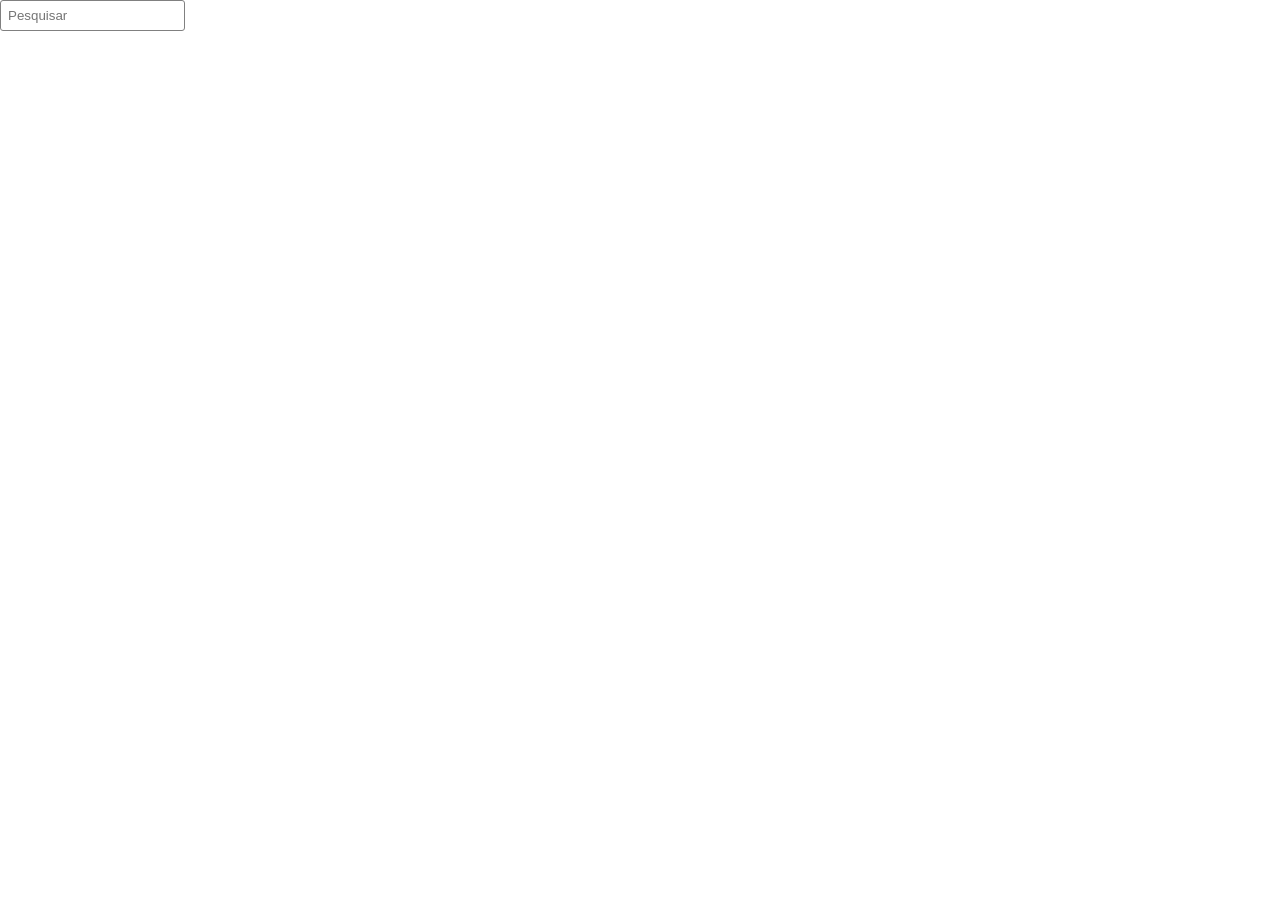
==== index.html @ 1704683e "funcao pesquisa adicionada" ====
<!DOCTYPE html>
<html lang="pt-br">

<head>
    <meta charset="UTF-8">
    <meta name="viewport" content="width=device-width, initial-scale=1.0">
    <script src="js/adicionarCards.js" defer></script>
    <script src="js/adicionarFooter.js" defer></script>
    <script src="js/adicionarHeader.js" defer></script>
    <script src="js/manager.js" defer></script>
    <link rel="stylesheet" href="css/header.css">
    <link rel="stylesheet" href="css/footer.css">
    <link rel="stylesheet" href="css/style.css">
    <title>Animes&Mangas</title>
</head>

<body>
    <header>
        <input type="text" id="inputPesquisar" placeholder="Pesquisar">
    </header>
    <main>
        <div class="cardsContainer">
            
        </div>
    </main>
    <footer>

    </footer>
</body>

</html>
---- css/header.css ----
#inputPesquisar{
    padding: 7px;
    border: 1px solid gray;
    border-radius: 3px;
}
---- css/style.css ----
*{
    font-family: Arial, Helvetica, sans-serif;
    margin: 0;
    padding: 0;
}
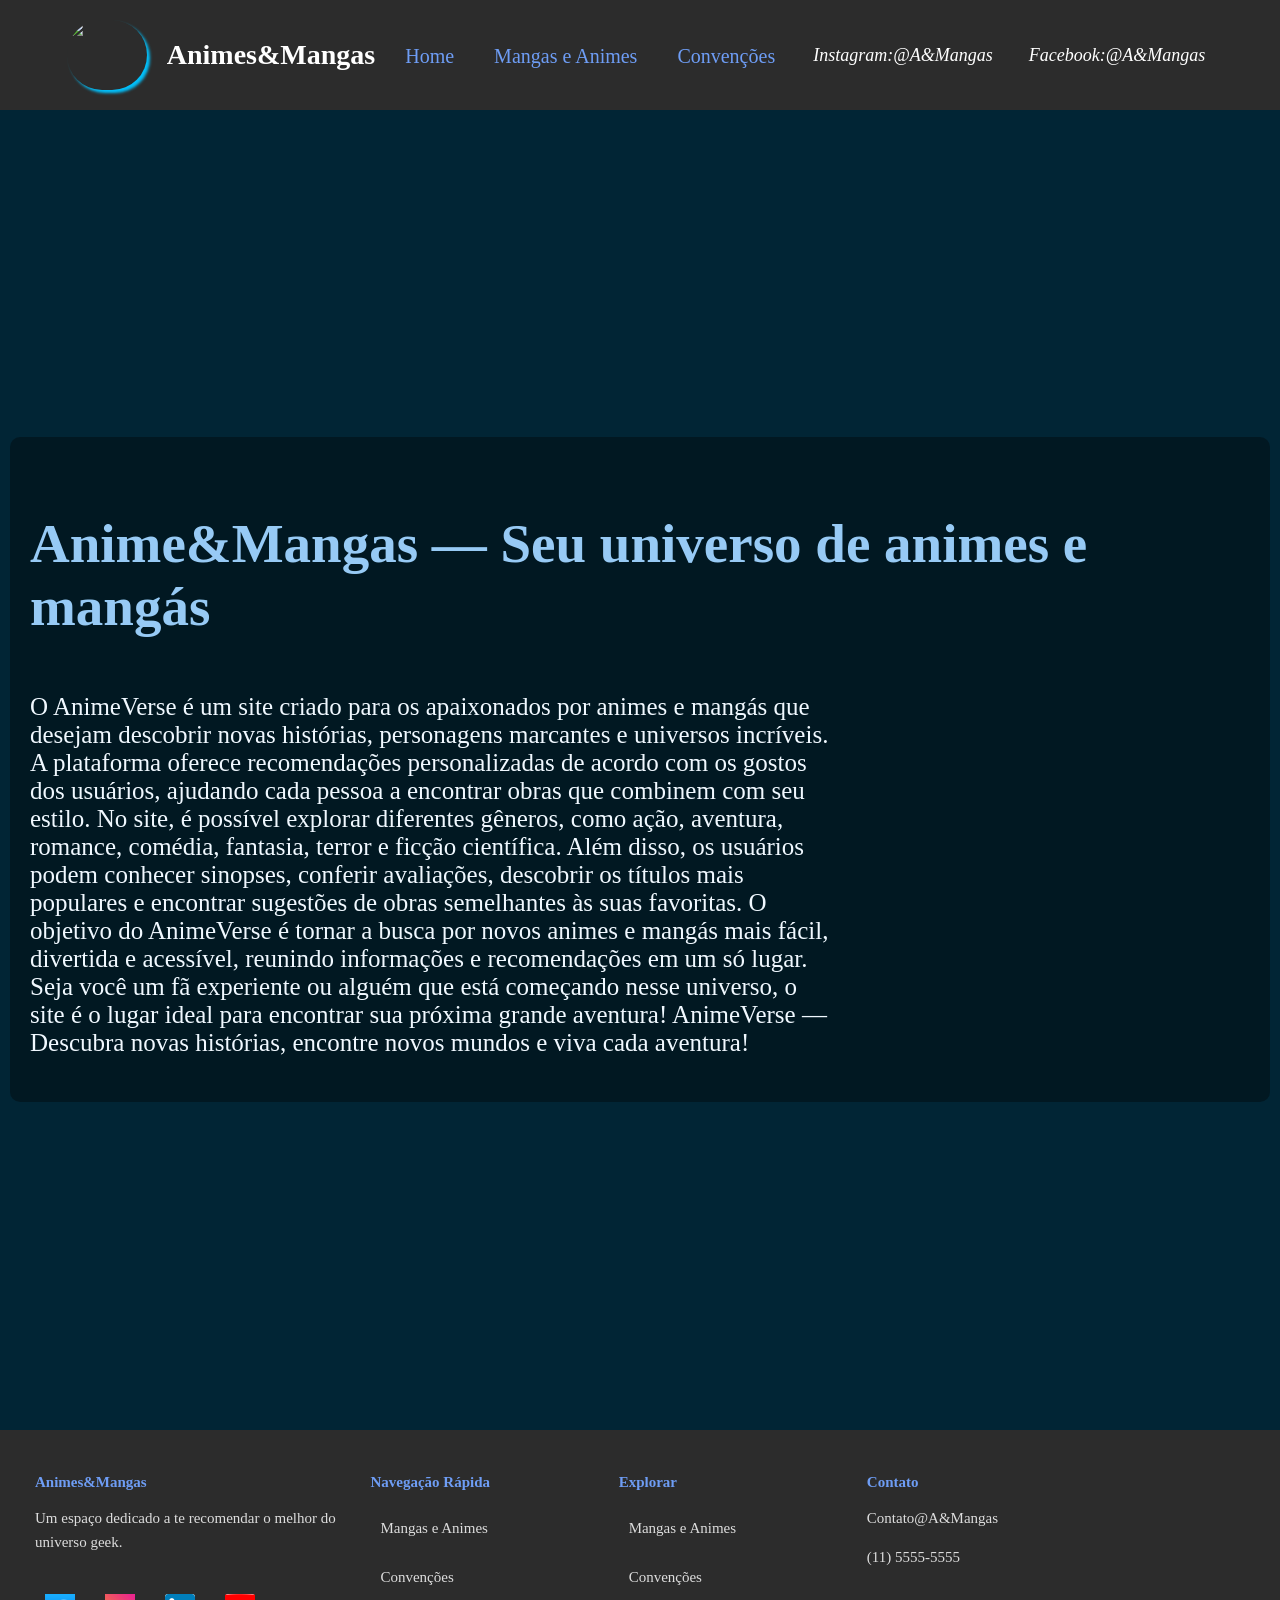
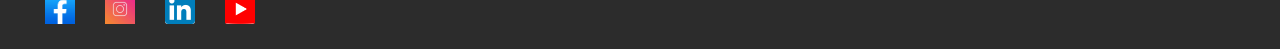
==== commit 4c9ed5b7: "Inicio Alterações  nos htmls, css e js do html ma" ====
--- a/index.html
+++ b/index.html
@@ -1,31 +1,125 @@
 <!DOCTYPE html>
-<html lang="pt-br">
-
+<html lang="en">
 <head>
     <meta charset="UTF-8">
     <meta name="viewport" content="width=device-width, initial-scale=1.0">
-    <script src="js/adicionarCards.js" defer></script>
-    <script src="js/adicionarFooter.js" defer></script>
-    <script src="js/adicionarHeader.js" defer></script>
-    <script src="js/manager.js" defer></script>
+    <link rel="stylesheet" href="css/footer.css">
     <link rel="stylesheet" href="css/header.css">
-    <link rel="stylesheet" href="css/footer.css">
-    <link rel="stylesheet" href="css/style.css">
+    <link rel="stylesheet" href="css/isis.css">
     <title>Animes&Mangas</title>
 </head>
+<body>
+      <header>
+        <img src="log.png">
+        <h1>Animes&Mangas</h1>
 
-<body>
-    <header>
-        <input type="text" id="inputPesquisar" placeholder="Pesquisar">
+        <a href="index.html">Home</a>
+        <a href="ma.html">Mangas e Animes</a>
+        <a href="conv.html">Convenções</a>
+        <i>Instagram:@A&Mangas</i>
+        <i>Facebook:@A&Mangas</i>
     </header>
-    <main>
-        <div class="cardsContainer">
+
+       <div class="crucius">
+        <div class="divEscura">
+        <h3>Anime&Mangas — Seu universo de animes e mangás</h3>
+        <p>O AnimeVerse é um site criado para os apaixonados por animes e mangás que desejam descobrir novas histórias, personagens marcantes e universos incríveis. A plataforma oferece recomendações personalizadas de acordo com os gostos dos usuários, ajudando cada pessoa a encontrar obras que combinem com seu estilo.
+
+No site, é possível explorar diferentes gêneros, como ação, aventura, romance, comédia, fantasia, terror e ficção científica. Além disso, os usuários podem conhecer sinopses, conferir avaliações, descobrir os títulos mais populares e encontrar sugestões de obras semelhantes às suas favoritas.
+
+O objetivo do AnimeVerse é tornar a busca por novos animes e mangás mais fácil, divertida e acessível, reunindo informações e recomendações em um só lugar. Seja você um fã experiente ou alguém que está começando nesse universo, o site é o lugar ideal para encontrar sua próxima grande aventura!
+
+AnimeVerse — Descubra novas histórias, encontre novos mundos e viva cada aventura!</p>
+</div>
+    </div> 
+
+      <footer>
+
+    <div class="footer-container">
+
+
+        <!-- LOGO / DESCRIÇÃO -->
+
+        <div class="footer-coluna">
+
+            <h4>Animes&Mangas</h4>
+
+            <p>
+                Um espaço dedicado a te recomendar o melhor do universo geek.
+            </p>
+
+
+            <!-- REDES SOCIAIS -->
+
+            <div class="redes">
+
+                <a href="#">
+                    <img src="face.png" alt="Facebook">
+                </a>
+
+                <a href="#">
+                    <img src="insta.png" alt="Instagram">
+                </a>
+
+                <a href="#">
+                    <img src="link.png" alt="Linkedin">
+                </a>
+
+                <a href="#">
+                    <img src="you.png" alt="Youtube">
+                </a>
+
+            </div>
+
+        </div>
+
+
+        <!-- NAVEGAÇÃO -->
+
+        <div class="footer-coluna">
+
+            <h4>Navegação Rápida</h4>
+
+            <a href="ma.html">Mangas e Animes</a>
+
+            <a href="conv.html">Convenções</a>
+
+
+        </div>
+
+
+        <!-- EXPLORAR -->
+
+        <div class="footer-coluna">
+
+            <h4>Explorar</h4>
+
+            <a href="ma.html">Mangas e Animes</a>
+
+
+             <a href="conv.html">Convenções</a>
+
+
+
             
         </div>
-    </main>
-    <footer>
 
-    </footer>
+
+        <!-- CONTATO -->
+
+        <div class="footer-coluna">
+
+            <h4>Contato</h4>
+
+            <p>Contato@A&Mangas</p>
+
+            <p>(11) 5555-5555</p>
+
+        </div>
+
+    </div>
+</footer>
+
+      
 </body>
-
 </html>
--- a/css/footer.css
+++ b/css/footer.css
@@ -0,0 +1,109 @@
+footer {
+    background-color: #2c2c2c;
+    color: white;
+    padding-right: 160px;
+}
+
+
+.footer-container {
+
+    max-width: 1050px;
+
+    margin: auto;
+
+    padding: 25px;
+
+    display: grid;
+
+    grid-template-columns:
+        1.4fr 1fr 1fr 1fr;
+
+    gap: 30px;
+}
+
+
+.footer-coluna h4 {
+
+    color:  #6e9df5;
+
+    font-size: 15px;
+
+    margin-bottom: 12px;
+}
+
+
+.footer-coluna p,
+.footer-coluna a {
+
+    color: #ddd;
+
+    font-size: 15px;
+
+    line-height: 1.6;
+}
+
+
+.footer-coluna a {
+
+    display: block;
+
+    text-decoration: none;
+
+    transition: 0.3s;
+}
+
+
+.footer-coluna a:hover {
+
+    color: #1035b1;
+
+    transform: translateX(4px);
+}
+
+
+/* REDES SOCIAIS */
+
+.redes {
+
+    display: flex;
+
+    gap: 10px;
+
+    margin-top: 12px;
+}
+
+
+.redes a {
+
+    width: 30px;
+
+    height: 30px;
+
+    display: flex;
+
+    align-items: center;
+
+    justify-content: center;
+
+    background-color: white;
+
+    color: #0b4c55;
+
+    border-radius: 3px;
+
+    transition: 0.3s;
+}
+
+
+.redes a:hover {
+
+    background-color: #588af7;
+
+    transform: translateY(-4px);
+}
+
+.redes img{
+    width: 100%;
+    height: 100%;
+    object-fit: cover;
+}
--- a/css/header.css
+++ b/css/header.css
@@ -1,5 +1,40 @@
-#inputPesquisar{
-    padding: 7px;
-    border: 1px solid gray;
-    border-radius: 3px;
+
+
+header {
+    background-color: #2c2c2c; 
+    color: #ffffff; 
+    padding: 20px 10px; 
+    font-size: 14px;  
+    display: flex;
+    justify-content: center;
+    gap: 20px;
+}
+
+ a {
+    color: #6e9df5; 
+    text-decoration: none;
+    margin: 0 10px;
+    margin-top: 25px;
+    font-size: 20px;
+   
+}
+
+ a:hover {
+    text-decoration: none;
+}
+
+
+ header img{
+
+  width: 80px;   
+  height: auto;  
+  border-radius: 40px;
+  box-shadow:3px 3px 3px rgb(2, 193, 252); 
+}
+
+ i {
+    margin: 0 8px;
+    font-size: 18px;
+    cursor: pointer;
+    margin-top: 25px;
 }
--- a/css/isis.css
+++ b/css/isis.css
@@ -0,0 +1,43 @@
+body{
+    margin: 0;
+    background-color:  rgb(1, 37, 53);
+}
+
+h2{
+    display: flex;
+    align-items: center;
+    justify-content: center;
+    font-family: Georgia, 'Times New Roman', Times, serif;
+    font-size: 50px;
+    color: #97caf5 ;
+}
+
+.crucius{
+     display: flex;
+    flex-direction: column;
+    justify-content: center;
+    align-items: center;
+    height:100vh ;
+  padding: 10px;
+   margin-top: 200px;
+   margin-bottom: 200px;
+}
+h3{
+   font-family: Cambria, Cochin, Georgia, Times, 'Times New Roman', serif;
+    font-size: 55px;
+    color:  #97caf5;
+   
+}
+ .crucius p{
+  font-family: Cambria, Cochin, Georgia, Times, 'Times New Roman', serif;
+    font-size: 25px;
+   width: 800px;
+   color: aliceblue;   
+  
+ }
+ .divEscura{
+    background-color: rgba(0, 0, 0, 0.356);
+    padding: 20px;
+    border-radius: 10px;
+
+}
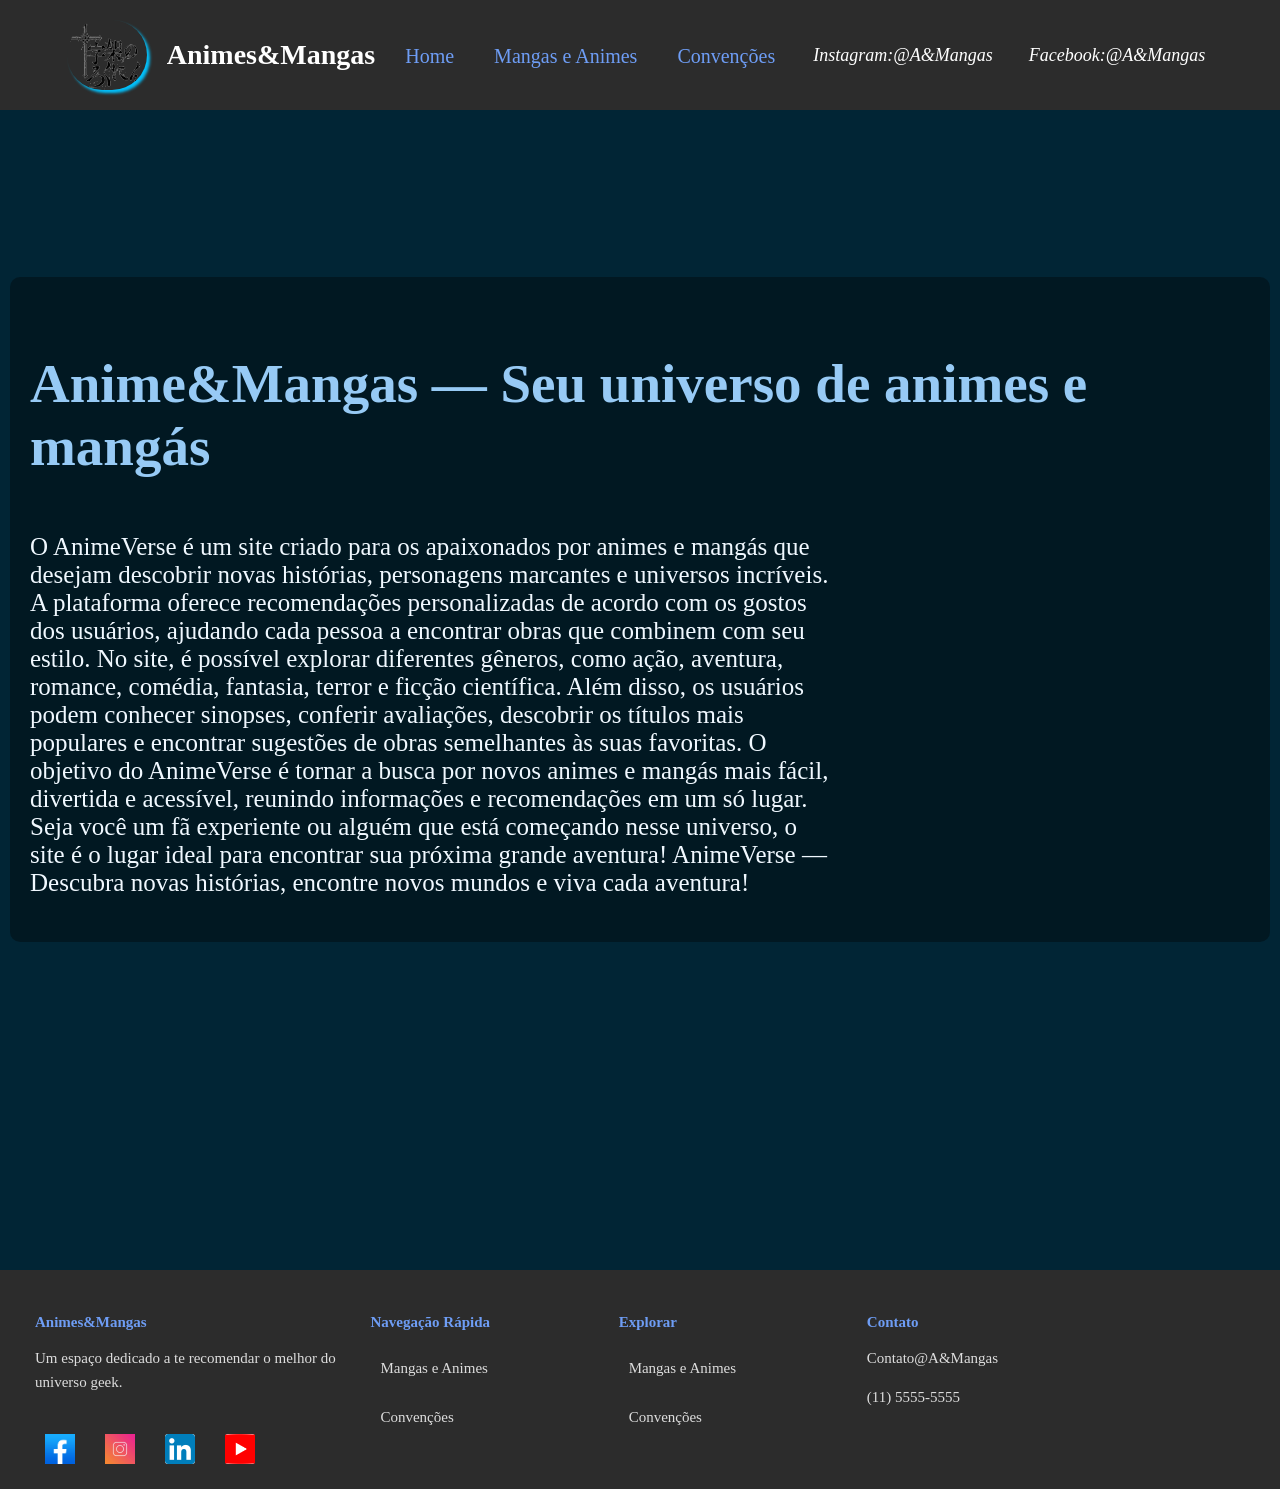
==== commit 39081697: "Alteração dos css e adiçãp da log A adição da logo e a modificação da cor de fundo do body" ====
--- a/index.html
+++ b/index.html
@@ -10,7 +10,7 @@
 </head>
 <body>
       <header>
-        <img src="log.png">
+        <img src="logg.png">
         <h1>Animes&Mangas</h1>
 
         <a href="index.html">Home</a>
--- a/css/header.css
+++ b/css/header.css
@@ -30,6 +30,7 @@
   height: auto;  
   border-radius: 40px;
   box-shadow:3px 3px 3px rgb(2, 193, 252); 
+ 
 }
 
  i {
--- a/css/isis.css
+++ b/css/isis.css
@@ -19,7 +19,7 @@
     align-items: center;
     height:100vh ;
   padding: 10px;
-   margin-top: 200px;
+   margin-top: 40px;
    margin-bottom: 200px;
 }
 h3{
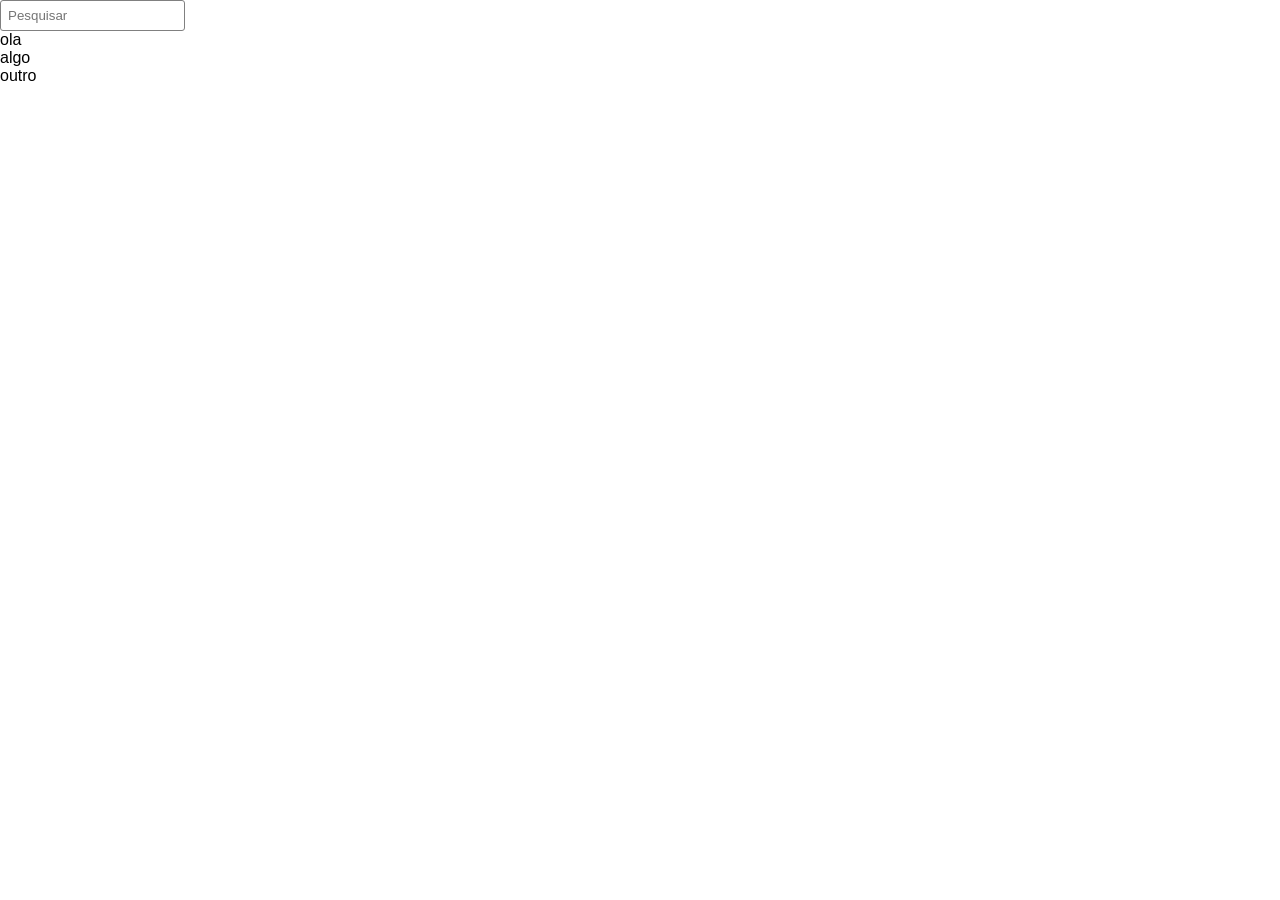
==== commit 238f0595: "alterada funcao json" ====
--- a/index.html
+++ b/index.html
@@ -1,125 +1,31 @@
-<!DOCTYPE html>
-<html lang="en">
-<head>
-    <meta charset="UTF-8">
-    <meta name="viewport" content="width=device-width, initial-scale=1.0">
-    <link rel="stylesheet" href="css/footer.css">
-    <link rel="stylesheet" href="css/header.css">
-    <link rel="stylesheet" href="css/isis.css">
-    <title>Animes&Mangas</title>
-</head>
-<body>
-      <header>
-        <img src="logg.png">
-        <h1>Animes&Mangas</h1>
-
-        <a href="index.html">Home</a>
-        <a href="ma.html">Mangas e Animes</a>
-        <a href="conv.html">Convenções</a>
-        <i>Instagram:@A&Mangas</i>
-        <i>Facebook:@A&Mangas</i>
-    </header>
-
-       <div class="crucius">
-        <div class="divEscura">
-        <h3>Anime&Mangas — Seu universo de animes e mangás</h3>
-        <p>O AnimeVerse é um site criado para os apaixonados por animes e mangás que desejam descobrir novas histórias, personagens marcantes e universos incríveis. A plataforma oferece recomendações personalizadas de acordo com os gostos dos usuários, ajudando cada pessoa a encontrar obras que combinem com seu estilo.
-
-No site, é possível explorar diferentes gêneros, como ação, aventura, romance, comédia, fantasia, terror e ficção científica. Além disso, os usuários podem conhecer sinopses, conferir avaliações, descobrir os títulos mais populares e encontrar sugestões de obras semelhantes às suas favoritas.
-
-O objetivo do AnimeVerse é tornar a busca por novos animes e mangás mais fácil, divertida e acessível, reunindo informações e recomendações em um só lugar. Seja você um fã experiente ou alguém que está começando nesse universo, o site é o lugar ideal para encontrar sua próxima grande aventura!
-
-AnimeVerse — Descubra novas histórias, encontre novos mundos e viva cada aventura!</p>
-</div>
-    </div> 
-
-      <footer>
-
-    <div class="footer-container">
-
-
-        <!-- LOGO / DESCRIÇÃO -->
-
-        <div class="footer-coluna">
-
-            <h4>Animes&Mangas</h4>
-
-            <p>
-                Um espaço dedicado a te recomendar o melhor do universo geek.
-            </p>
-
-
-            <!-- REDES SOCIAIS -->
-
-            <div class="redes">
-
-                <a href="#">
-                    <img src="face.png" alt="Facebook">
-                </a>
-
-                <a href="#">
-                    <img src="insta.png" alt="Instagram">
-                </a>
-
-                <a href="#">
-                    <img src="link.png" alt="Linkedin">
-                </a>
-
-                <a href="#">
-                    <img src="you.png" alt="Youtube">
-                </a>
-
-            </div>
-
-        </div>
-
-
-        <!-- NAVEGAÇÃO -->
-
-        <div class="footer-coluna">
-
-            <h4>Navegação Rápida</h4>
-
-            <a href="ma.html">Mangas e Animes</a>
-
-            <a href="conv.html">Convenções</a>
-
-
-        </div>
-
-
-        <!-- EXPLORAR -->
-
-        <div class="footer-coluna">
-
-            <h4>Explorar</h4>
-
-            <a href="ma.html">Mangas e Animes</a>
-
-
-             <a href="conv.html">Convenções</a>
-
-
-
-            
-        </div>
-
-
-        <!-- CONTATO -->
-
-        <div class="footer-coluna">
-
-            <h4>Contato</h4>
-
-            <p>Contato@A&Mangas</p>
-
-            <p>(11) 5555-5555</p>
-
-        </div>
-
-    </div>
-</footer>
-
-      
-</body>
+<!DOCTYPE html>
+<html lang="pt-br">
+
+<head>
+    <meta charset="UTF-8">
+    <meta name="viewport" content="width=device-width, initial-scale=1.0">
+    <script src="js/adicionarCards.js" defer></script>
+    <script src="js/adicionarFooter.js" defer></script>
+    <script src="js/adicionarHeader.js" defer></script>
+    <script src="js/manager.js" defer></script>
+    <link rel="stylesheet" href="css/header.css">
+    <link rel="stylesheet" href="css/footer.css">
+    <link rel="stylesheet" href="css/style.css">
+    <title>Animes&Mangas</title>
+</head>
+
+<body>
+    <header>
+        <input type="text" id="inputPesquisar" placeholder="Pesquisar">
+    </header>
+    <main>
+        <div class="cardsContainer">
+            
+        </div>
+    </main>
+    <footer>
+
+    </footer>
+</body>
+
 </html>
--- a/css/header.css
+++ b/css/header.css
@@ -1,41 +1,5 @@
-
-
-header {
-    background-color: #2c2c2c; 
-    color: #ffffff; 
-    padding: 20px 10px; 
-    font-size: 14px;  
-    display: flex;
-    justify-content: center;
-    gap: 20px;
-}
-
- a {
-    color: #6e9df5; 
-    text-decoration: none;
-    margin: 0 10px;
-    margin-top: 25px;
-    font-size: 20px;
-   
-}
-
- a:hover {
-    text-decoration: none;
-}
-
-
- header img{
-
-  width: 80px;   
-  height: auto;  
-  border-radius: 40px;
-  box-shadow:3px 3px 3px rgb(2, 193, 252); 
- 
-}
-
- i {
-    margin: 0 8px;
-    font-size: 18px;
-    cursor: pointer;
-    margin-top: 25px;
+#inputPesquisar{
+    padding: 7px;
+    border: 1px solid gray;
+    border-radius: 3px;
 }
--- a/css/style.css
+++ b/css/style.css
@@ -0,0 +1,5 @@
+*{
+    font-family: Arial, Helvetica, sans-serif;
+    margin: 0;
+    padding: 0;
+}
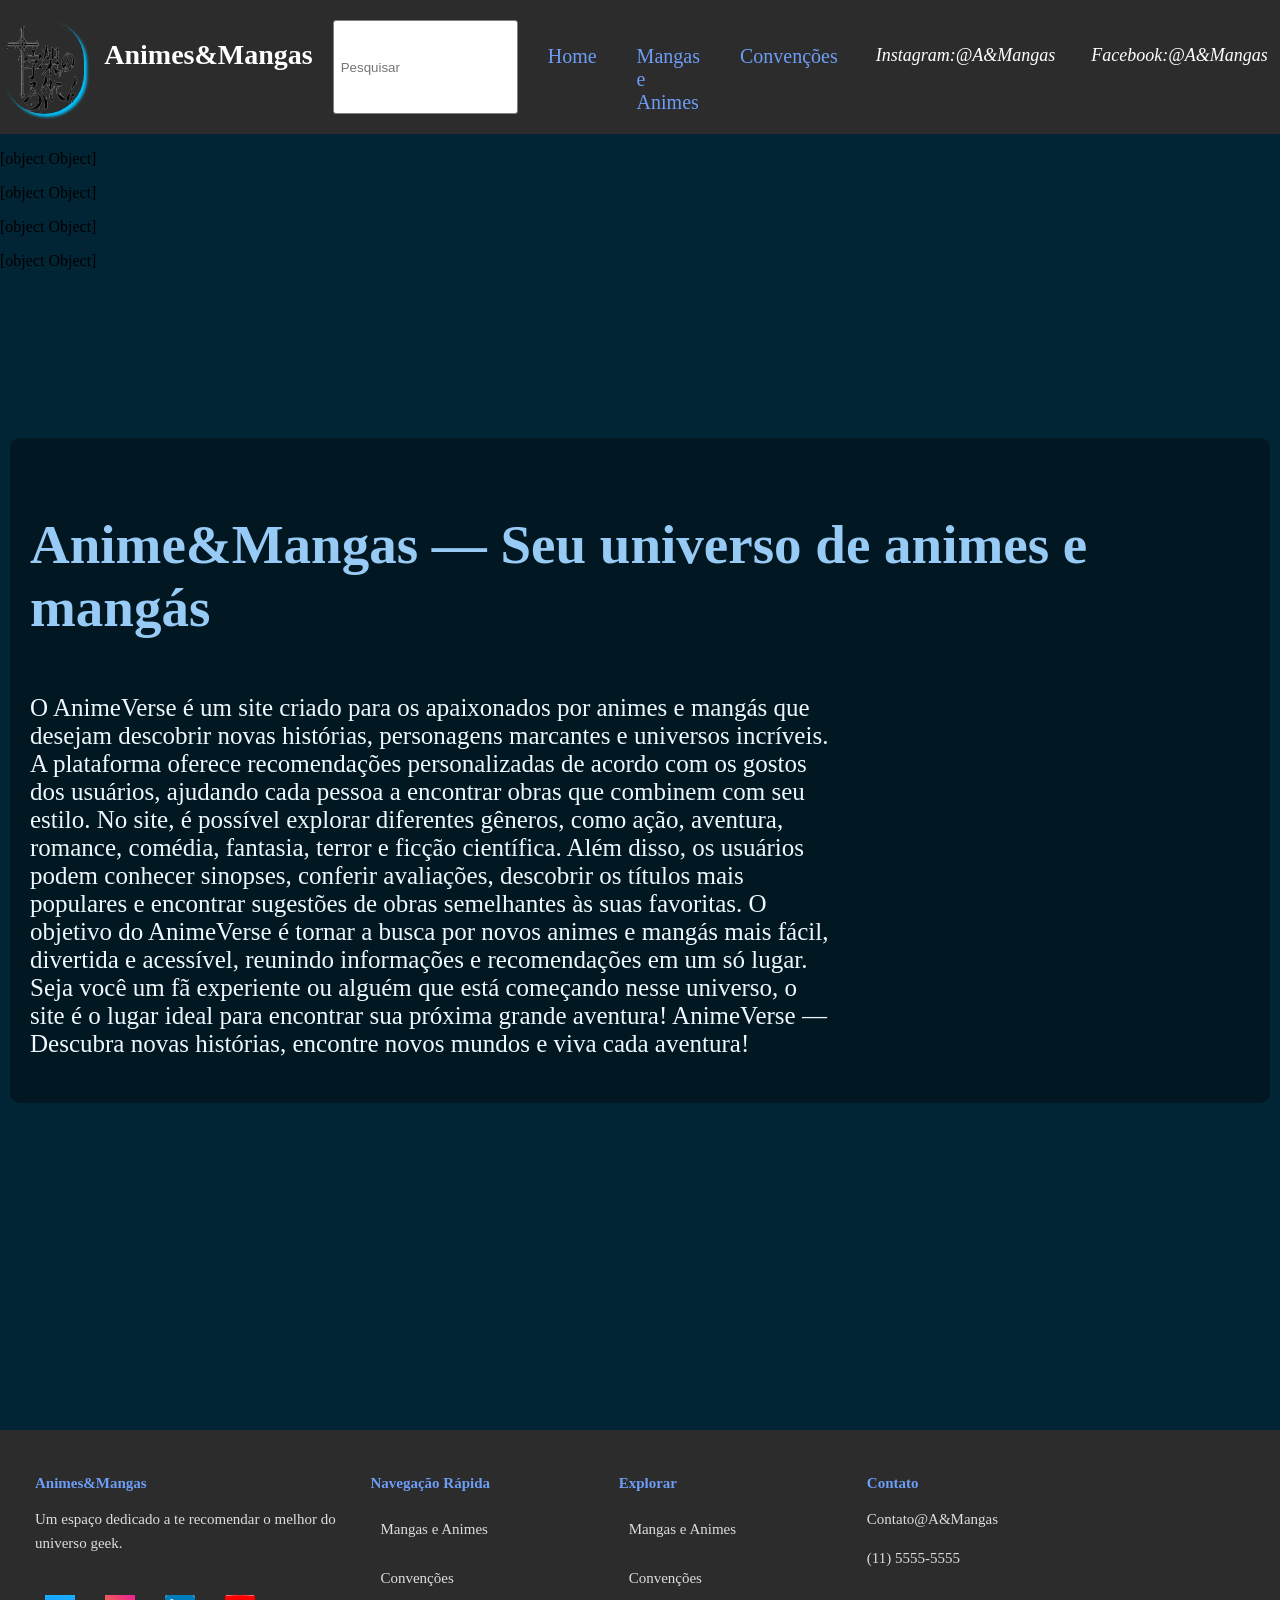
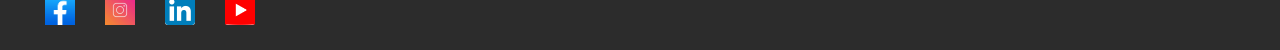
==== commit 8f0b6fbf: "merged e conflitos resolvidos" ====
--- a/index.html
+++ b/index.html
@@ -1,31 +1,132 @@
-<!DOCTYPE html>
-<html lang="pt-br">
-
-<head>
-    <meta charset="UTF-8">
-    <meta name="viewport" content="width=device-width, initial-scale=1.0">
-    <script src="js/adicionarCards.js" defer></script>
-    <script src="js/adicionarFooter.js" defer></script>
-    <script src="js/adicionarHeader.js" defer></script>
-    <script src="js/manager.js" defer></script>
-    <link rel="stylesheet" href="css/header.css">
-    <link rel="stylesheet" href="css/footer.css">
-    <link rel="stylesheet" href="css/style.css">
-    <title>Animes&Mangas</title>
-</head>
-
-<body>
-    <header>
-        <input type="text" id="inputPesquisar" placeholder="Pesquisar">
-    </header>
-    <main>
-        <div class="cardsContainer">
-            
-        </div>
-    </main>
-    <footer>
-
-    </footer>
-</body>
-
+<!DOCTYPE html>
+<html lang="pt-br">
+<!DOCTYPE html>
+<html lang="en">
+<head>
+    <meta charset="UTF-8">
+    <meta name="viewport" content="width=device-width, initial-scale=1.0">
+    <link rel="stylesheet" href="css/footer.css">
+    <link rel="stylesheet" href="css/header.css">
+    <link rel="stylesheet" href="css/isis.css">
+    <script src="js/manager.js" defer></script>
+    <title>Animes&Mangas</title>
+</head>
+<body>
+      <header>
+        <img src="img/logg.png">
+        <h1>Animes&Mangas</h1>
+
+        <input type="text" id="inputPesquisar" placeholder="Pesquisar">
+
+        <a href="index.html">Home</a>
+        <a href="ma.html">Mangas e Animes</a>
+        <a href="conv.html">Convenções</a>
+        <i>Instagram:@A&Mangas</i>
+        <i>Facebook:@A&Mangas</i>
+    </header>
+
+     <div class="cardsContainer"></div>
+
+       <div class="crucius">
+        <div class="divEscura">
+        <h3>Anime&Mangas — Seu universo de animes e mangás</h3>
+        <p>O AnimeVerse é um site criado para os apaixonados por animes e mangás que desejam descobrir novas histórias, personagens marcantes e universos incríveis. A plataforma oferece recomendações personalizadas de acordo com os gostos dos usuários, ajudando cada pessoa a encontrar obras que combinem com seu estilo.
+
+No site, é possível explorar diferentes gêneros, como ação, aventura, romance, comédia, fantasia, terror e ficção científica. Além disso, os usuários podem conhecer sinopses, conferir avaliações, descobrir os títulos mais populares e encontrar sugestões de obras semelhantes às suas favoritas.
+
+O objetivo do AnimeVerse é tornar a busca por novos animes e mangás mais fácil, divertida e acessível, reunindo informações e recomendações em um só lugar. Seja você um fã experiente ou alguém que está começando nesse universo, o site é o lugar ideal para encontrar sua próxima grande aventura!
+
+AnimeVerse — Descubra novas histórias, encontre novos mundos e viva cada aventura!</p>
+</div>
+    </div> 
+
+      <footer>
+
+    <div class="footer-container">
+
+
+        <!-- LOGO / DESCRIÇÃO -->
+
+        <div class="footer-coluna">
+
+            <h4>Animes&Mangas</h4>
+
+            <p>
+                Um espaço dedicado a te recomendar o melhor do universo geek.
+            </p>
+
+
+            <!-- REDES SOCIAIS -->
+
+            <div class="redes">
+
+                <a href="#">
+                    <img src="img/face.png" alt="Facebook">
+                </a>
+
+                <a href="#">
+                    <img src="img/insta.png" alt="Instagram">
+                </a>
+
+                <a href="#">
+                    <img src="img/link.png" alt="Linkedin">
+                </a>
+
+                <a href="#">
+                    <img src="img/you.png" alt="Youtube">
+                </a>
+
+            </div>
+
+        </div>
+
+
+        <!-- NAVEGAÇÃO -->
+
+        <div class="footer-coluna">
+
+            <h4>Navegação Rápida</h4>
+
+            <a href="ma.html">Mangas e Animes</a>
+
+            <a href="conv.html">Convenções</a>
+
+
+        </div>
+
+
+        <!-- EXPLORAR -->
+
+        <div class="footer-coluna">
+
+            <h4>Explorar</h4>
+
+            <a href="ma.html">Mangas e Animes</a>
+
+
+             <a href="conv.html">Convenções</a>
+
+
+
+            
+        </div>
+
+
+        <!-- CONTATO -->
+
+        <div class="footer-coluna">
+
+            <h4>Contato</h4>
+
+            <p>Contato@A&Mangas</p>
+
+            <p>(11) 5555-5555</p>
+
+        </div>
+
+    </div>
+</footer>
+
+      
+</body>
 </html>
--- a/css/header.css
+++ b/css/header.css
@@ -1,5 +1,46 @@
-#inputPesquisar{
-    padding: 7px;
-    border: 1px solid gray;
-    border-radius: 3px;
+#inputPesquisar{
+    padding: 7px;
+    border: 1px solid gray;
+    border-radius: 3px;
+}
+
+
+header {
+    background-color: #2c2c2c; 
+    color: #ffffff; 
+    padding: 20px 10px; 
+    font-size: 14px;  
+    display: flex;
+    justify-content: center;
+    gap: 20px;
+}
+
+ a {
+    color: #6e9df5; 
+    text-decoration: none;
+    margin: 0 10px;
+    margin-top: 25px;
+    font-size: 20px;
+   
+}
+
+ a:hover {
+    text-decoration: none;
+}
+
+
+ header img{
+
+  width: 80px;   
+  height: auto;  
+  border-radius: 40px;
+  box-shadow:3px 3px 3px rgb(2, 193, 252); 
+ 
+}
+
+ i {
+    margin: 0 8px;
+    font-size: 18px;
+    cursor: pointer;
+    margin-top: 25px;
 }
--- a/css/isis.css
+++ b/css/isis.css
@@ -0,0 +1,43 @@
+body{
+    margin: 0;
+    background-color:  rgb(1, 37, 53);
+}
+
+h2{
+    display: flex;
+    align-items: center;
+    justify-content: center;
+    font-family: Georgia, 'Times New Roman', Times, serif;
+    font-size: 50px;
+    color: #97caf5 ;
+}
+
+.crucius{
+     display: flex;
+    flex-direction: column;
+    justify-content: center;
+    align-items: center;
+    height:100vh ;
+  padding: 10px;
+   margin-top: 40px;
+   margin-bottom: 200px;
+}
+h3{
+   font-family: Cambria, Cochin, Georgia, Times, 'Times New Roman', serif;
+    font-size: 55px;
+    color:  #97caf5;
+   
+}
+ .crucius p{
+  font-family: Cambria, Cochin, Georgia, Times, 'Times New Roman', serif;
+    font-size: 25px;
+   width: 800px;
+   color: aliceblue;   
+  
+ }
+ .divEscura{
+    background-color: rgba(0, 0, 0, 0.356);
+    padding: 20px;
+    border-radius: 10px;
+
+}
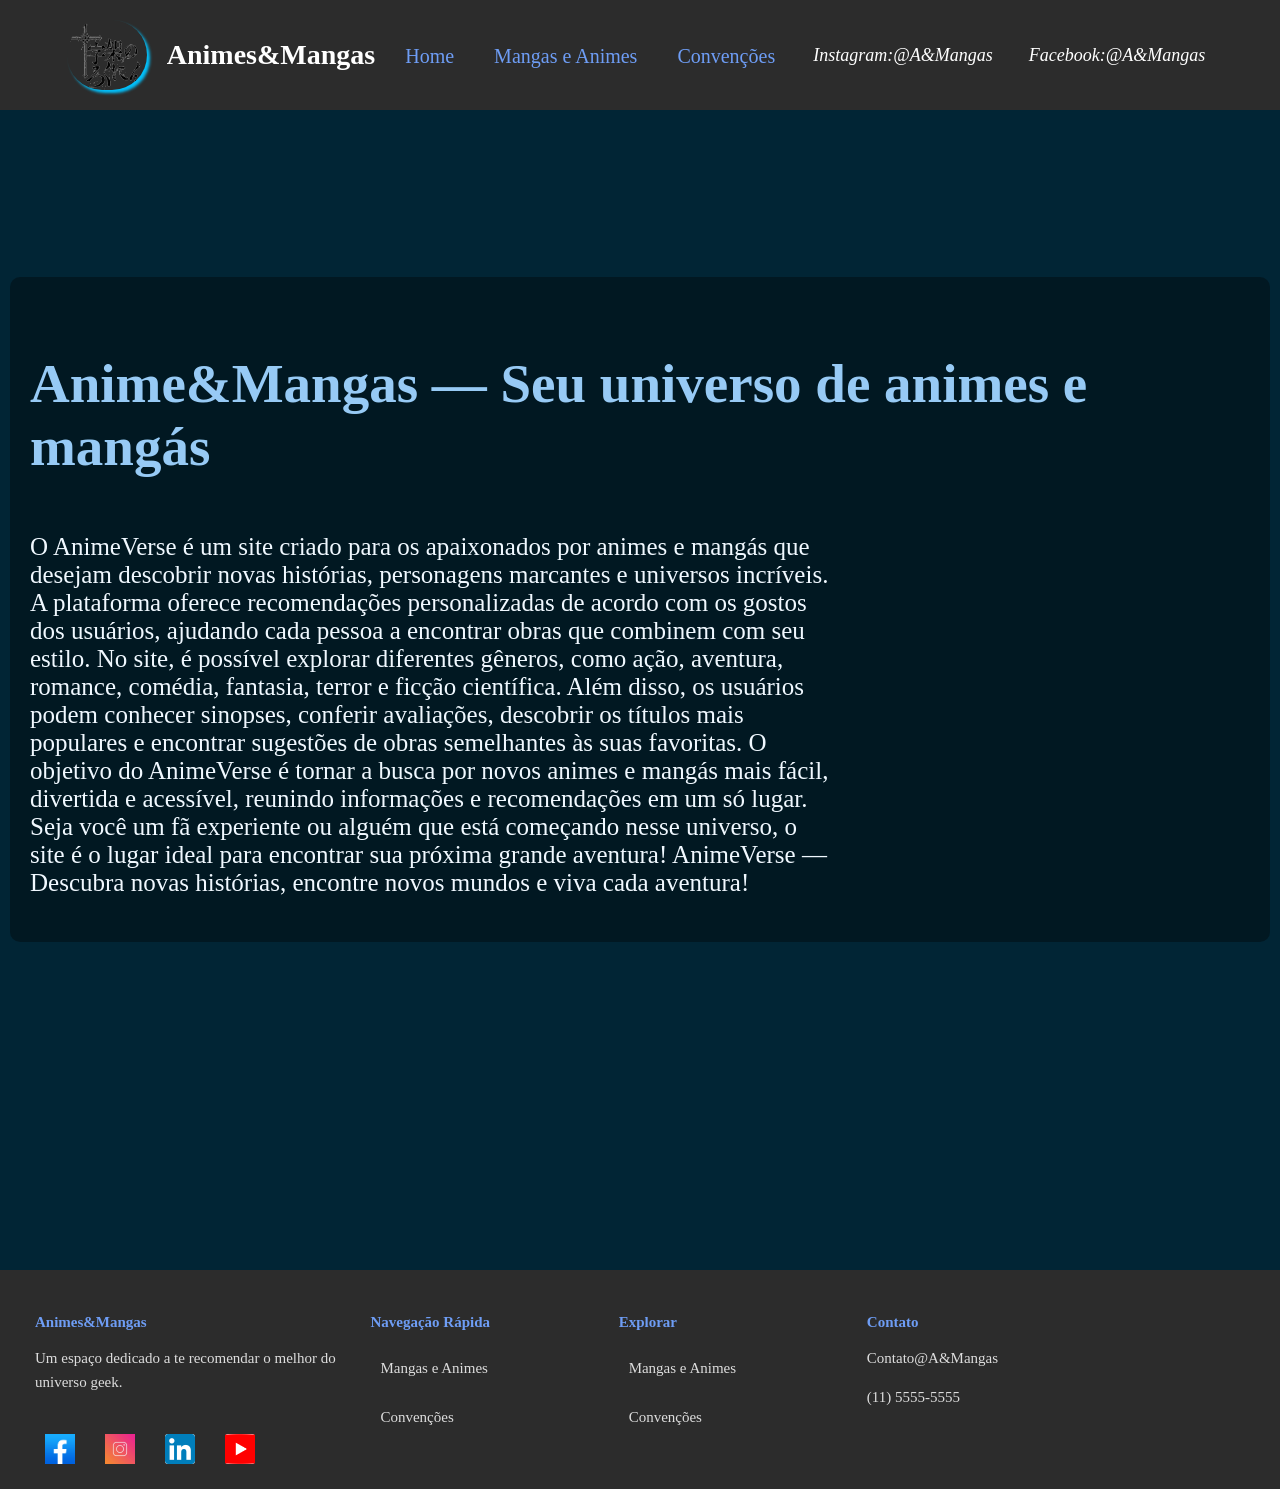
==== commit c96ee1fc: "sistema de pesquisa para cards animes" ====
--- a/index.html
+++ b/index.html
@@ -8,15 +8,12 @@
     <link rel="stylesheet" href="css/footer.css">
     <link rel="stylesheet" href="css/header.css">
     <link rel="stylesheet" href="css/isis.css">
-    <script src="js/manager.js" defer></script>
     <title>Animes&Mangas</title>
 </head>
 <body>
       <header>
         <img src="img/logg.png">
         <h1>Animes&Mangas</h1>
-
-        <input type="text" id="inputPesquisar" placeholder="Pesquisar">
 
         <a href="index.html">Home</a>
         <a href="ma.html">Mangas e Animes</a>
